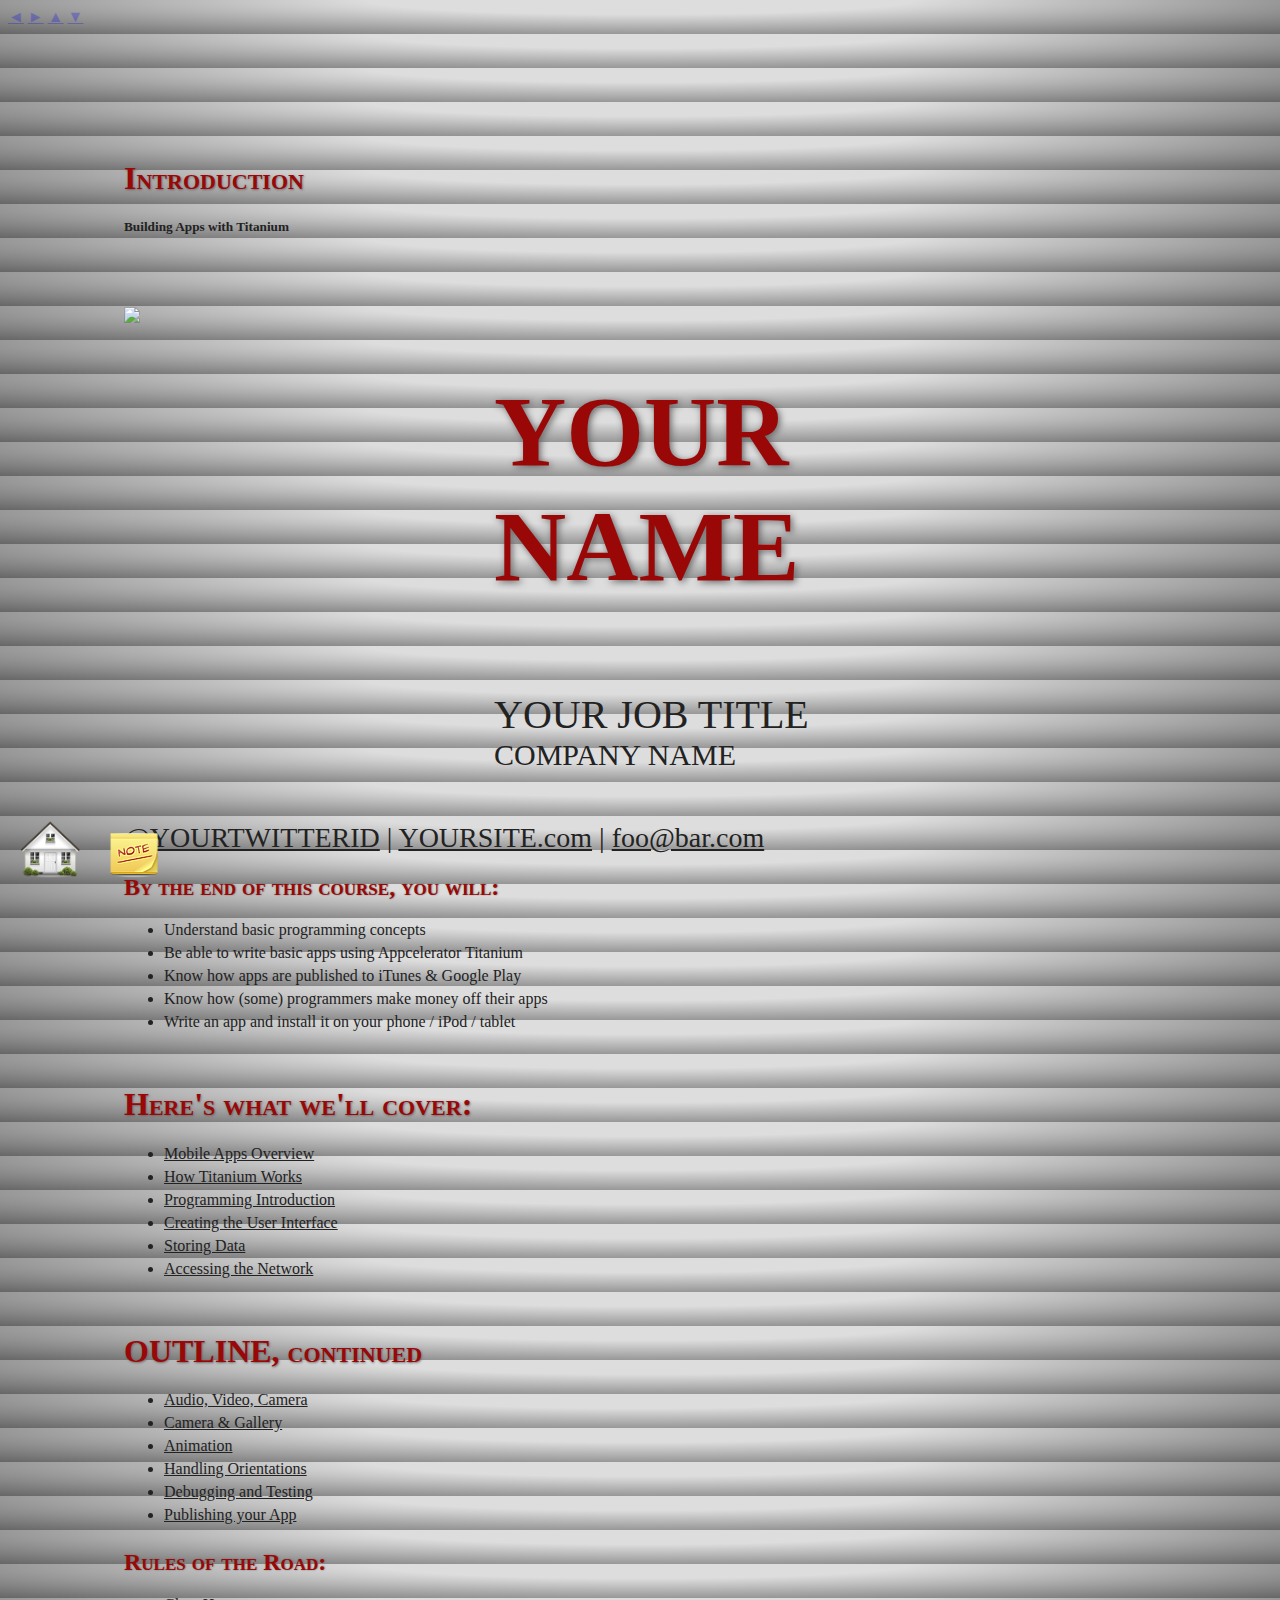
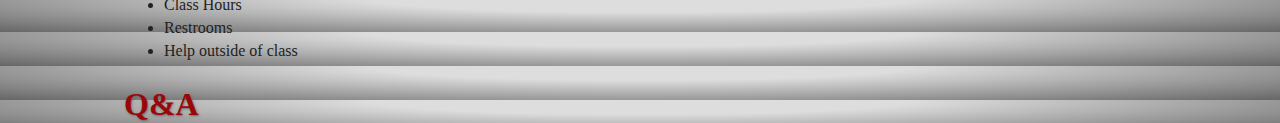
==== 000/index.html @ 1209c50f "Initial outline and lesson template" ====
<!doctype html>  
<html>
	<head>
		<meta charset="utf-8">
		<title>Introduction</title>
		<meta name="description" content="Introduction, Building Apps with Titanium">
    	<meta name="author" content="Appcelerator, Inc." />
		
		<link href='http://fonts.googleapis.com/css?family=Lato:400,700,400italic,700italic' rel='stylesheet' type='text/css'>
		<link rel="stylesheet" href="../../presentation-engine/reveal.js/css/reset.css">
		<link rel="stylesheet" href="../../presentation-engine/reveal.js/css/main.css">
		<link rel="stylesheet" href="../../presentation-engine/reveal.js/lib/zenburn.css">
		<link rel="stylesheet" href="../css/presentation.css">
		<script type="text/javascript" src="../../presentation-engine/js/l10n.js"></script>
		<script type="text/javascript" src="i18n/localizations.js"></script>
		<script>
		function loadStyleSheet(url){
		    if(document.createStyleSheet) {
		        try {document.createStyleSheet(url);} catch (e) { }
		    }
		    else{
		        var css;
		        css         = document.createElement('link');
		        css.rel     = 'stylesheet';
		        css.type    = 'text/css';
		        css.media   = "all";
		        css.href    = url;
		        document.getElementsByTagName("head")[0].appendChild(css);
		    }
		}
		var browserlang = document.documentElement.lang || String.locale || 'en-US';
		loadStyleSheet('../css/'+browserlang+'.css');
		</script>
		<link rel="stylesheet" href="../../presentation-engine/reveal.js/css/print.css" media="print">
	</head>
	
	<body>
		<div id="reveal">	
			<!-- Any section element inside of this container is displayed as a slide -->

			<!--
				SLIDE INSTRUCTIONS:
					- Set the <title> tag to this lesson's US English title
					- Set the <meta description tag to the US English course & lesson title
					- Add one <section></section> for each slide. Slides can contain most any valid HTML
					- Each text tag (<p> or <li> or <h1> etc.) must have a class name that begins with
						"l_" and is unique. Each of those class names must be added to the i18n/localizations.js
						file and their values must be set equal to the US English version of the strings. That 
						file is used for translation and its contents OVERRIDES the text in this file.
					- Each slide must have a <div class="slidenote"></div> container, which can be empty. These
						are used for presenter notes. They also must be given unique "l_" classnames and strings
						provided in the localizations.js file.
					- Please use inline CSS on the slides to size & arrange contents.
					- Graphics should be placed in the images folder and cropped/sized appropriately.
					- Assume a 1024 x 768 display resolution
					- A link to the index.html for each lesson must be added in order to the coursename/index.html
						title slide.
			-->
			
			
			<div class="slides">
				
				<section>
					<h1 style="margin-top:100px;" class="l_lessontitle">Introduction</h1>
					<h5 class="l_subtitle">Building Apps with Titanium</h5>
					<script>
						// DO NOT REMOVE THIS, MUST BE INCLUDED WITH THE FIRST SLIDE
						if( navigator.userAgent.match( /(iPhone|iPad|iPod|Android)/i ) )
						document.write( '<p style="color: rgba(0,0,0,0.3); text-shadow: none;">('+'Tap to navigate'+')</p>' );
					</script>
				<div class="slidenote"><div class="l_slidenote_titleslide"><b>This slide is to introduce the whole course and take care of housekeeping tasks </b> (agendas, etc.)
</div></div>
				</section>

				<section>
					<!--  UPDATE THIS section (slide) WITH YOUR NAME, EXPERIENCE, ETC.
							IF APPROPRIATE, DOWNLOAD THE CERTIFICATION LOGOS AND PLACE THEM IN THE images DIRECTORY
							AND UPDATE THE <p> below
					-->
					<img src="images/YOURPICTURE.jpg" style="width:320px; float:left; margin-right:50px; margin-top:50px;"/>
			    	<div style="width:600px; float:left;  margin-top:50px;">
			    		<img style="width:100px;margin-top:-8px;float:right;border:none !important;background:none !important;display:none;" src="images/YOURLOGO.png"/>
				    	<h1 style="text-align:left; font-size:100px;">YOUR NAME</h1>
				    	<div style="padding: 20px 0px 20px 0px; font-size:32px; text-align:left;">
				    		<div style="font-size:40px;">YOUR JOB TITLE</div> 
							<div style="font-size:30px;" class="profile_company">COMPANY NAME<br/>
								<img style="width:150px;display:none;" src="images/tce_color.png" />
								<img style="width:150px;display:none;" src="images/tcmd_color.png" />
								<img style="width:150px;display:none;" src="images/tcad_color.png" />
								</div>
				    	</div>
			    	</div>
			    	<div style="clear:both; height:30px;"></div>
			    	
			    	<!-- Enter your own website and twitter, or other contact info -->
			    	<div style="font-size:28px;">
			    		<a href="https://twitter.com/#!/YOURTWITTERID" target="_blank">@YOURTWITTERID</a> | <a href="http://yoursite.com/" target="_blank">YOURSITE.com</a> | <a href="mailto:foo@bar.com">foo@bar.com</a>
			    	</div>

					<div class="slidenote"><div class="l_slidenote_introduce_yourself"></div></div>
				</section>

				
				<section>
					<h2 class="l_course_objectives">By the end of this course, you will:</h2>
					<ul style="width:80%;">
						<li class="l_goal1">Understand basic programming concepts</li>
						<li class="l_goal2">Be able to write basic apps using Appcelerator Titanium</li>
						<li class="l_goal3">Know how apps are published to iTunes &amp; Google Play</li>
						<li class="l_goal4">Know how (some) programmers make money off their apps</li>
						<li class="l_goal5">Write an app and install it on your phone / iPod / tablet</li>
					</ul>
					<div class="slidenote"><div class="l_slidenote_course_objectives"></div></div>
				</section>

				<section id="agenda1">
					<h1 style="margin-top:50px;" class="l_agenda1_title">Here's what we'll cover:</h1>
			    	<ul>
			    		<li><a href="100/index.html" class="l_lesson2">Mobile Apps Overview</a></li>
			    		<li><a href="120/index.html" class="l_lesson4">How Titanium Works</a></li>
			    		<li><a href="110/index.html" class="l_lesson3">Programming Introduction</a></li>
			    		<li><a href="130/index.html" class="l_lesson5">Creating the User Interface</a></li>
			    		<li><a href="140/index.html" class="l_lesson6">Storing Data</a></li>
			    		<li><a href="150/index.html" class="l_lesson7">Accessing the Network</a></li>
			    	</ul>
				</section>

				<section id="agenda2">
					<h1 style="margin-top:50px;" class="l_agenda2_title">OUTLINE, continued</h1>
			    	<ul>
			    		<li><a href="110/index.html" class="l_lesson8">Audio, Video, Camera</a></li>
			    		<li><a href="110/index.html" class="l_lesson9">Camera &amp; Gallery</a></li>
			    		<li><a href="110/index.html" class="l_lesson9">Animation</a></li>
			    		<li><a href="110/index.html" class="l_lesson9">Handling Orientations</a></li>
			    		<li><a href="110/index.html" class="l_lesson10">Debugging and Testing</a></li>
			    		<li><a href="110/index.html" class="l_lesson11">Publishing your App</a></li>
			    	</ul>
				</section>

				<section>
					<h2 class="l_housekeeping">Rules of the Road:</h2>
					<ul>
						<li class="l_class_hours">Class Hours</li>
						<li class="l_restrooms">Restrooms</li>
						<li class="l_officehours">Help outside of class</li>
					</ul>
					<div class="slidenote"><div class="l_slidenote_housekeeping">Describe how your class will operate, rules that students will have to follow, etc. Also tell students how they can get help outside of class hours.</div></div>
				</section>
				
				
				<section>
					<h1 class="l_qa_slide">Q&amp;A</h1>
					<div class="slidenote"><div class="l_slidenote_qa"></div></div>
				</section>

			</div>

			<!-- MAKE NO CHANGES BELOW THIS LINE -->

			<!-- Appc logo and presenter notes -->
			<div id="appclogo"><a href="../index.html"><img src="../images/appu_thumb.png"/></a></div>
			<a id="presenternotes" onClick="openPresenterNotes()"><img src="../images/presenternotes.png" title='Open Presenter Notes Window' alt='Presenter notes'/></a>

			<!-- The navigational controls UI -->
			<aside class="controls">
				<a class="left" href="#">&#x25C4;</a>
				<a class="right" href="#">&#x25BA;</a>
				<a class="up" href="#">&#x25B2;</a>
				<a class="down" href="#">&#x25BC;</a>
			</aside>

			<!-- Displays presentation progress, max value changes via JS to reflect # of slides -->
			<div class="progress"><span></span></div>
			
		</div>
		
		<script src="../../presentation-engine/reveal.js/js/reveal.js"></script>
		<script src="../../presentation-engine/reveal.js/lib/highlight.js"></script>
		<script>
			// Parse the query string into a key/value object
			var query = {};
			location.search.replace( /[A-Z0-9]+?=(\w*)/gi, function(a) {
				query[ a.split( '=' ).shift() ] = a.split( '=' ).pop();
			} );

			Reveal.initialize({
				// Display controls in the bottom right corner
				controls: true,

				// Display a presentation progress bar
				progress: true,

				// If true; each slide will be pushed to the browser history
				history: true,

				// Flags if mouse wheel navigation should be enabled
				mouseWheel: true,

				// Apply a 3D roll to links on hover
				rollingLinks: true,

				// UI style
				theme: query.theme || 'default', // default/neon

				// Transition style
				transition: query.transition || 'default' // default/cube/page/concave/linear(2d)
			});

			hljs.initHighlightingOnLoad();
		</script>
		<script src="../../presentation-engine/js/localize.js"></script>
		<script>
			var presenterNotesWindow = null;
			function openPresenterNotes() {
				presenterNotesWindow = window.open('presenternotes.html', presenterNotesWindow, "location=0,menubar=no,toolbar=no,height=600,width=800");
			}
		</script>
		<script>
		var s = (function load(){
			var s = {};
			if(window.outerHeight){
				s = { w: window.outerWidth, h: window.outerHeight};
			}
			else {
				s = { w: document.body.clientWidth, h: document.body.clientHeight};
			}
			return s;
		})();
		if(s.w < 1000 || s.h < 800) {
			var slides = document.querySelectorAll( '#reveal .slides' );
			for( var i = 0, len = slides.length; i < len; i++ ) {
				slides[i].classList.add( 'smallscreen' );
		    }
		}
		</script>
	</body>
</html>
---- css/presentation.css ----
/*
	SELECTORS FOR PRESENTATION NOTES
*/
#appclogo {
	/* ICON/BUTTON IN SLIDESHOW */
	position: absolute;
	bottom: 20px;
	left: 20px;
	width: 60px;
	height: 60px;
}
#appclogo img {
	width: 60px;
	height: 60px;
}
#presenternotes {
	/* ICON/BUTTON IN SLIDESHOW */
	position: absolute;
	bottom: 20px;
	left: 110px;
	width: 48px;
	height: 48px;
}
#presenternotes img {
	width: 48px;
	height: 48px;
}
.slidenote {
	/* HIDES PRESENTER NOTES IN THE SLIDESHOW ITSELF */
	display:none;
}
@font-face {
	font-family: 'Open Sans';
	src: url('OpenSans-Semibold.ttf') format('truetype');
	font-weight: normal;
	font-style: normal;
}
@font-face {
	font-family: 'Museo';
	src: url('../../presentation-engine/fonts/MuseoSans_700.otf') format('opentype');
	font-weight: normal;
	font-style: normal;
}
#presenter {
	/* CONTROLS TEXT OUTPUT IN THE PRESENTER NOTES WINDOW */
	margin:5px 10px;
	font-size: 0.65em !important;
	font-family: 'Open Sans';
}
.nestedarrow {
	width: 50px;
	height: 50px;
	position: absolute;
	bottom:0;
	left:50%;
	margin: 0;
	background: rgba(0,0,0,0) !important;
	border: 0px !important;
}
.nestedarrow img {
	margin: 0;
	background: rgba(0,0,0,0) !important;
	border: 0px !important;
	width: 50px;
	height: 50px;
	
}

/*
	TRAINING SPECIFIC OVERRIDES OF DEFAULT TITAN/REVEAL CSS CLASSES
*/

html {
	background: #666; /* A2BCC6 */
	background: -moz-radial-gradient(top, ellipse cover, #ddd 30%, #666 100%);
	background: -webkit-gradient(radial, top center, 0px, top center, 100%, color-stop(30%,#ddd), color-stop(100%,#666));
	background: -webkit-radial-gradient(top, ellipse cover, #ddd 30%,#666 100%);
	background: -o-radial-gradient(top, ellipse cover, #ddd 30%,#666 100%);
	background: -ms-radial-gradient(top, ellipse cover, #ddd 30%,#666 100%);
	background: radial-gradient(top, ellipse cover, #ddd 30%,#666 100%);
}
#reveal h1, 
#reveal h2, 
#reveal h3, 
#reveal h4 {
	color: #9A0707;
	text-shadow: 0.02em 0.02em 0.07em #666;
}
p, div, li, td, h5 { color: #222 !important; font-family: 'Museo' !important; }
section a { color: #222 !important; text-decoration:underline !important;}
li { padding-bottom: 5px; }

#reveal pre code {
	font-size: 1.5em !important;
	line-height: 1.2em;
}

#reveal .slides {
	position: absolute;
	width: 1024px;
	height: 800px;
	
	left: 50%;
	top: 40%;
	margin-left: -516px;
	margin-top: -320px;
	padding: 20px 0px;
}
/* small screen version */
.smallscreen {
	width: 780px !important;
	height: 640px !important;
	margin-left: -390px !important;
	margin-top: -280px !important;
}


#reveal .controls a {
	opacity: 0.25 !important;
}
#reveal .controls a.enabled {
	color: #9A0707 !important;
	opacity: 0.6 !important;
}
#reveal .progress span {
	background: #9A0707 !important;
}
#reveal h1, #reveal h2, #reveal h3 {
    text-transform: none;
    font-variant: small-caps;
}

/* FOR THE LAB SLIDES */
#labwrapper a:not(.image) {
	text-decoration:underline;
}
#labwrapper ul {
	margin-left:30px;
}
#labwrapper h1 {
	font-size: 2.75em;
}
#labwrapper h2 {
	font-size: 2.5em;
}
#labwrapper {
	margin: 0 10px;
	font-size: 0.6em;
	line-height: 1.25em;
	text-align: left !important;
	overflow-x: scroll;
	overflow-y: visible;
	height: 100%;
	width: 950px;
}
#labwrapper table {
	border: 0;
	width: 90%;
	margin: 0 35px 0 10px;
}
.tdfiller {
	width: 80px;
}
.labinstructions {
	padding-left:24px;
	text-indent:-24px;
}
.labexplanations {
	font-style: italic;
	padding-bottom: 20px;
}
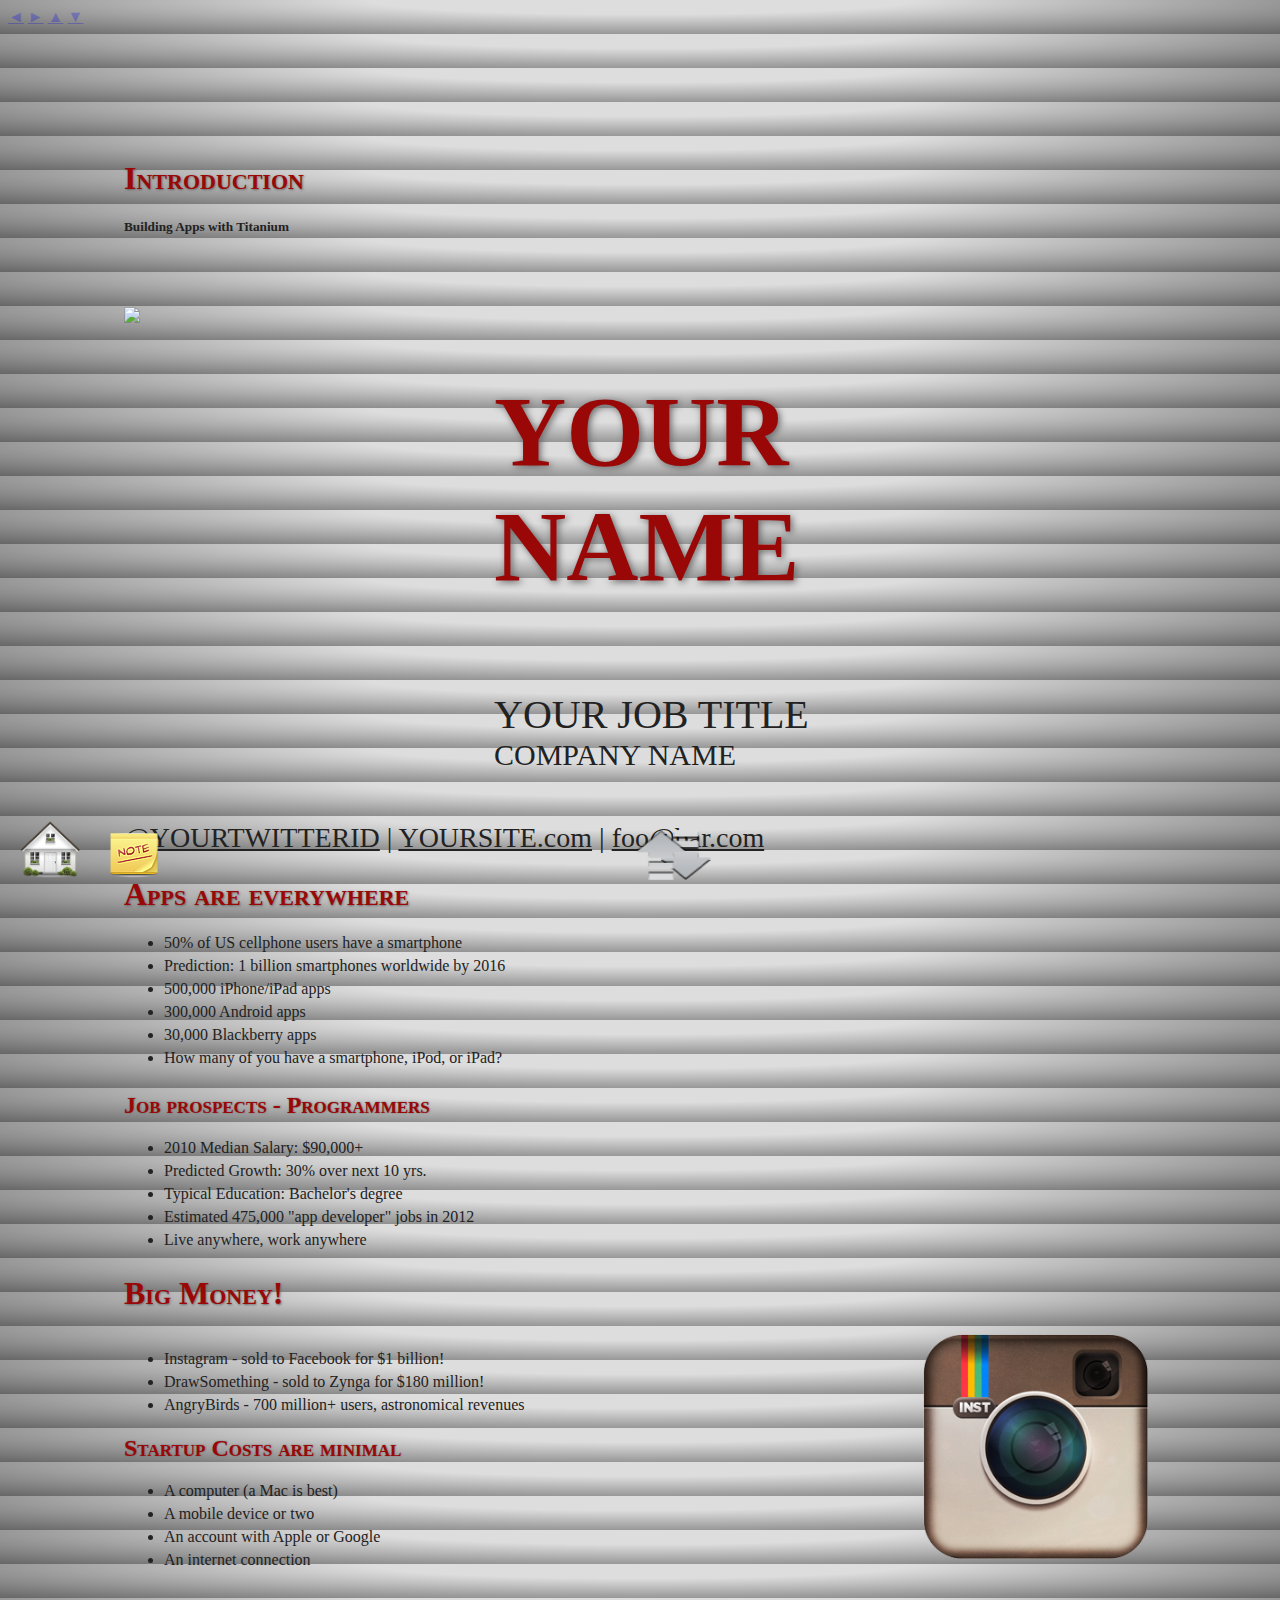
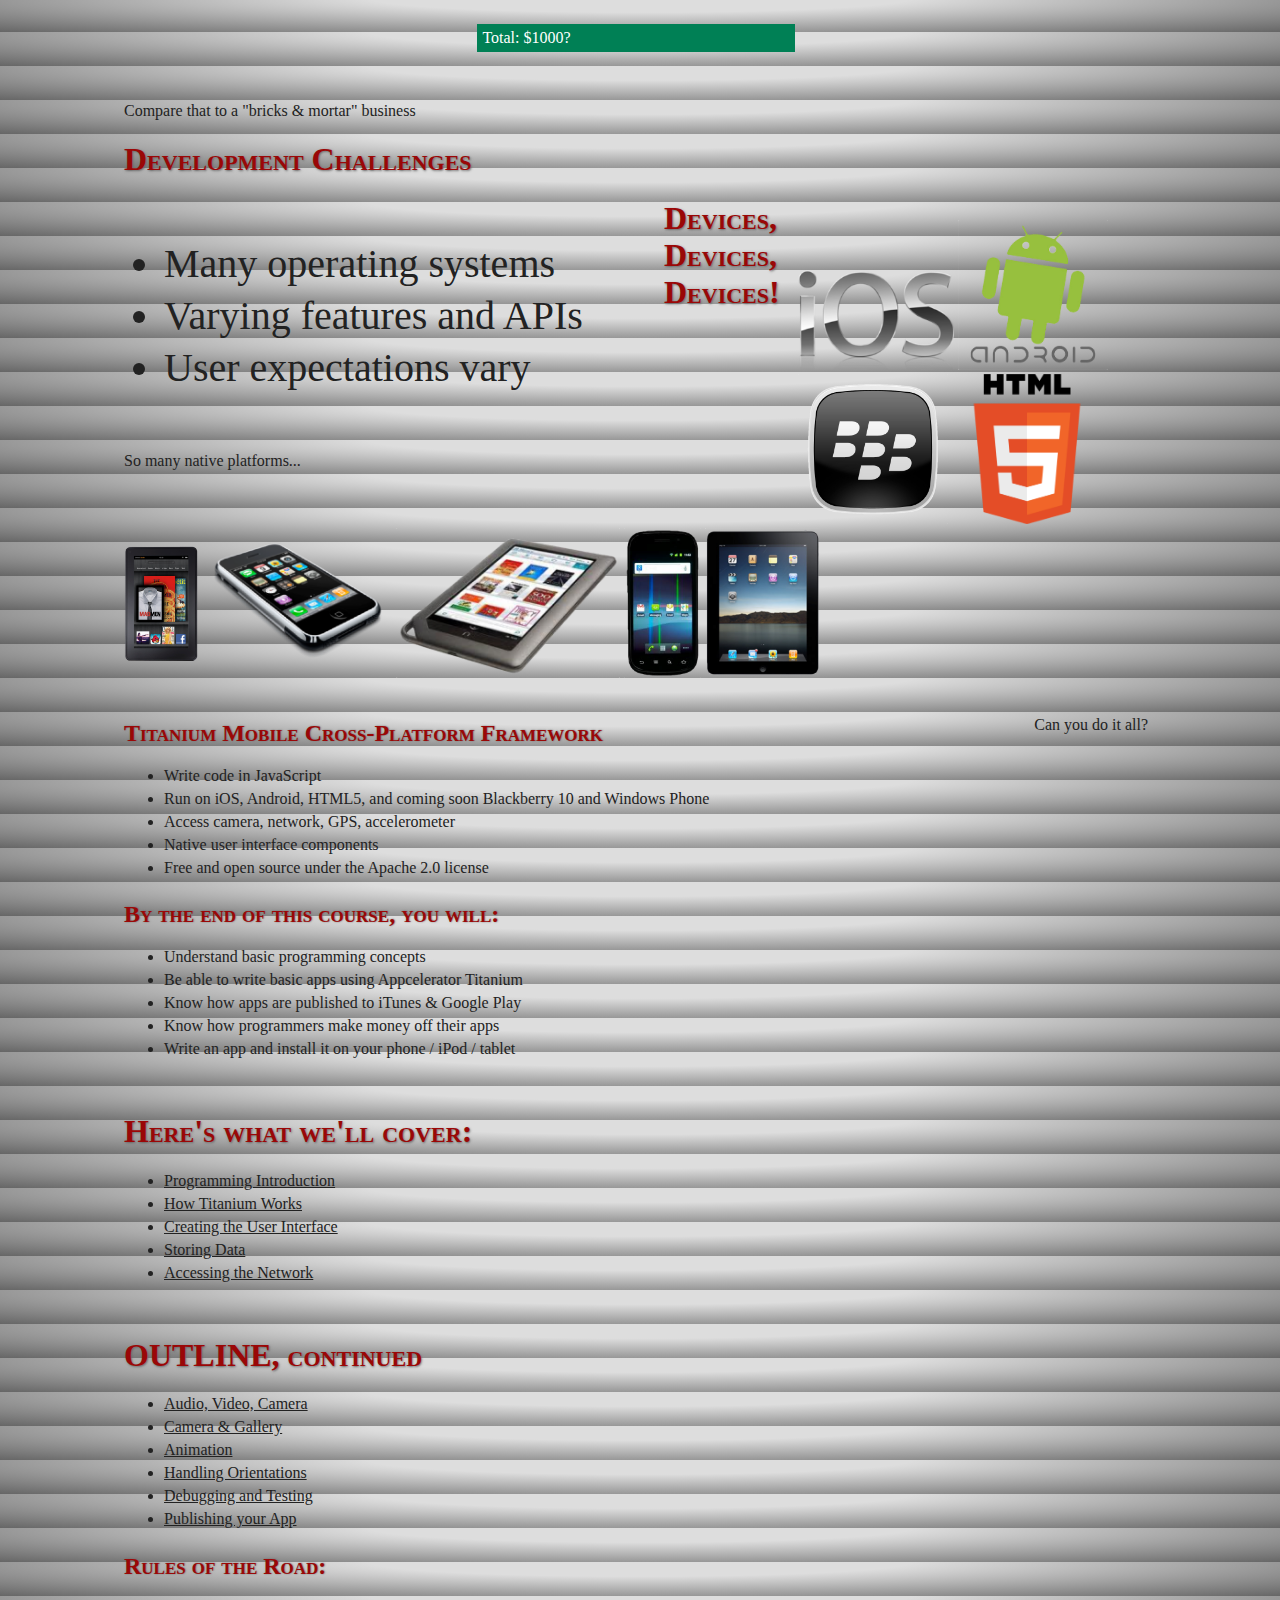
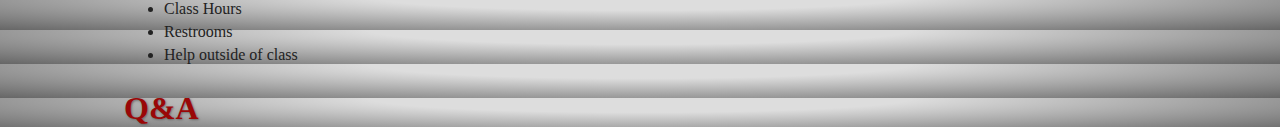
==== commit bbbc454d: "intro lesson updates" ====
--- a/000/index.html
+++ b/000/index.html
@@ -100,6 +100,103 @@
 					<div class="slidenote"><div class="l_slidenote_introduce_yourself"></div></div>
 				</section>
 
+				<section>
+					<h1 style="" class="l_market">Apps are everywhere</h1>
+					<ul style="width:80%;">
+						<li class="l_market4">50% of US cellphone users have a smartphone</li>
+						<li class="l_market5">Prediction: 1 billion smartphones worldwide by 2016</li>
+						<li class="l_market1">500,000 iPhone/iPad apps</li>
+						<li class="l_market2">300,000 Android apps</li>
+						<li class="l_market3">30,000 Blackberry apps</li>
+						<li class="l_market6">How many of you have a smartphone, iPod, or iPad?</li>
+					</ul>
+
+					<div class="slidenote"><div class="l_slidenote_market"></div></div>
+				</section>
+
+				<section>
+					<h2 style="" class="l_jobprospects">Job prospects - Programmers</h2>
+					<ul style="width:80%;">
+						<li class="l_jobs1">2010 Median Salary: $90,000+</li>
+						<li class="l_jobs2">Predicted Growth: 30% over next 10 yrs.</li>
+						<li class="l_jobs3">Typical Education: Bachelor's degree</li>
+						<li class="l_jobs4">Estimated 475,000 "app developer" jobs in 2012</li>
+						<li class="l_jobs5">Live anywhere, work anywhere</li>
+					</ul>
+					<div class="slidenote"><div class="l_slidenote_jobprospects">Statistics for app developers aren't widely available because until recently those jobs didn't exist. Estimates put the total at roughly 475,000 app developer jobs at the beginning of 2012. Even for "general" programmers, the employment prospects are great. High salary, good job growth, and your pick of location and company.</div></div>
+				</section>
+
+				<section>
+					<h1 style="" class="l_sales">Big Money!</h1>
+					<img style="float: right; width:225px;" src="images/instagram.png"/>
+					<ul style="width:70%; float:left;">
+						<li class="l_sales1">Instagram - sold to Facebook for $1 billion!</li>
+						<li class="l_sales2">DrawSomething - sold to Zynga for $180 million!</li>
+						<li class="l_sales3">AngryBirds - 700 million+ users, astronomical revenues</li>
+					</ul>
+					<div class="slidenote"><div class="l_slidenote_sales">Some programmers start their own businesses. There can be big money payoffs for the right app and right business. Obviously, few achieve this level of financial success. But the prospects for a huge return are probably far better than for a traditional business, such as retail, the trades (contractor, heating, etc.), or manufacturing.</div></div>
+				</section>
+
+				<section>
+					<h2 style="" class="l_startup">Startup Costs are minimal</h2>
+					<ul style="width:80%;">
+						<li class="l_startup1">A computer (a Mac is best)</li>
+						<li class="l_startup2">A mobile device or two</li>
+						<li class="l_startup3">An account with Apple or Google</li>
+						<li class="l_startup4">An internet connection</li>
+					</ul>
+					<p class="l_startupsum fragment" style="margin:50px auto;width:30%;color:#fff !important;background-color:#008055;padding:5px;">Total: $1000?</p>
+					<p class="l_startupsum2 fragment">Compare that to a "bricks &amp; mortar" business</p>
+					<div class="slidenote"><div class="l_slidenote_startupsum">Most households have a computer, a mobile device, and an internet connection. You'll need a Mac to write iPhone (iOS) apps because Apple publishes their programming tools for only Mac computers. You can buy a used Mac off of Craigslist for less than $1000 and you probably already have an iPod or smartphone in your house. Compare the level of investment to start a traditional business, which could run into the tens or hundreds of thousands of dollars.</div></div>
+				</section>
+
+				<section>
+					<section>
+						<h1 style="" class="l_devchallenges">Development Challenges</h1>
+						<ul style="float:left; width:500px; margin-top:40px; font-size:40px;">
+							<li class="l_devchal1">Many operating systems</li>
+							<li class="l_devchal2">Varying features and APIs</li>
+							<li class="l_devchal3">User expectations vary</li>
+						</ul>
+						<div style="float:right; width:350px; margin-top:20px;">
+							<img src="images/ios.png" style="height:100px;"/>
+							<img src="images/android_transparent.png" style="height:150px;"/>
+							<img src="images/bb.png" style="height:150px;"/>
+							<img src="images/html5.png" style="height:150px;"/>
+						</div>
+						<div class="slidenote"><div class="l_slidenote_devchallenges">While iOS and the App Store dominate the app economy, there are many other opportunities. Plus, there's huge potential for those that can program for more than one of those devices.</div></div>
+						<div class="nestedarrow"><img width="178" height="238" src="images/arrow.png" class="nestedarrow"/></div>
+					</section>
+					<section>
+						<h1 style="" class="l_devices">Devices, Devices, Devices!</h1>
+						<p style="float:left;" class="l_somany">So many native platforms...</p>
+						<div style="clear:both;">
+							<img style="height:150px;" src="images/devices/androidtablet.png"/>
+							<img style="height:150px;" src="images/devices/iphone.png"/>
+							<img style="height:150px;" src="images/devices/nook.png" />
+							<img style="height:150px;" src="images/devices/android.png"/>
+							<img style="height:150px;" src="images/devices/ipad.png"/>
+						</div>
+						<br>
+						<p style="float:right;" class="l_sofew">Can you do it all?</p>
+						<div class="nestedarrow"><img width="178" height="238" src="images/arrow.png" class="nestedarrow"/></div>
+						<div class="slidenote"><div class="l_slidenote_sofew">There are many mobile device platforms you could program for. Can you learn four or five programming languages? And learn them well?</div></div>
+					</section>
+
+					<section>
+						<h2 class="l_titanium">Titanium Mobile Cross-Platform Framework</h2>
+					<ul style="width:80%;">
+						<li class="l_titanium1">Write code in JavaScript</li>
+						<li class="l_titanium2">Run on iOS, Android, HTML5, and coming soon Blackberry 10 and Windows Phone</li>
+						<li class="l_titanium4">Access camera, network, GPS, accelerometer</li>
+						<li class="l_titanium5">Native user interface components</li>
+						<li class="l_titanium3">Free and open source under the Apache 2.0 license</li>
+					</ul>
+						<div class="slidenote"><div class="l_slidenote_titanium"></div></div>
+						<div class="nestedarrow"><img width="178" height="238" src="../images/arrow.png" style="-webkit-transform: rotate(180deg);"/></div>
+					</section>
+
+				</section>
 				
 				<section>
 					<h2 class="l_course_objectives">By the end of this course, you will:</h2>
@@ -107,7 +204,7 @@
 						<li class="l_goal1">Understand basic programming concepts</li>
 						<li class="l_goal2">Be able to write basic apps using Appcelerator Titanium</li>
 						<li class="l_goal3">Know how apps are published to iTunes &amp; Google Play</li>
-						<li class="l_goal4">Know how (some) programmers make money off their apps</li>
+						<li class="l_goal4">Know how programmers make money off their apps</li>
 						<li class="l_goal5">Write an app and install it on your phone / iPod / tablet</li>
 					</ul>
 					<div class="slidenote"><div class="l_slidenote_course_objectives"></div></div>
@@ -116,9 +213,8 @@
 				<section id="agenda1">
 					<h1 style="margin-top:50px;" class="l_agenda1_title">Here's what we'll cover:</h1>
 			    	<ul>
-			    		<li><a href="100/index.html" class="l_lesson2">Mobile Apps Overview</a></li>
+			    		<li><a href="110/index.html" class="l_lesson3">Programming Introduction</a></li>
 			    		<li><a href="120/index.html" class="l_lesson4">How Titanium Works</a></li>
-			    		<li><a href="110/index.html" class="l_lesson3">Programming Introduction</a></li>
 			    		<li><a href="130/index.html" class="l_lesson5">Creating the User Interface</a></li>
 			    		<li><a href="140/index.html" class="l_lesson6">Storing Data</a></li>
 			    		<li><a href="150/index.html" class="l_lesson7">Accessing the Network</a></li>
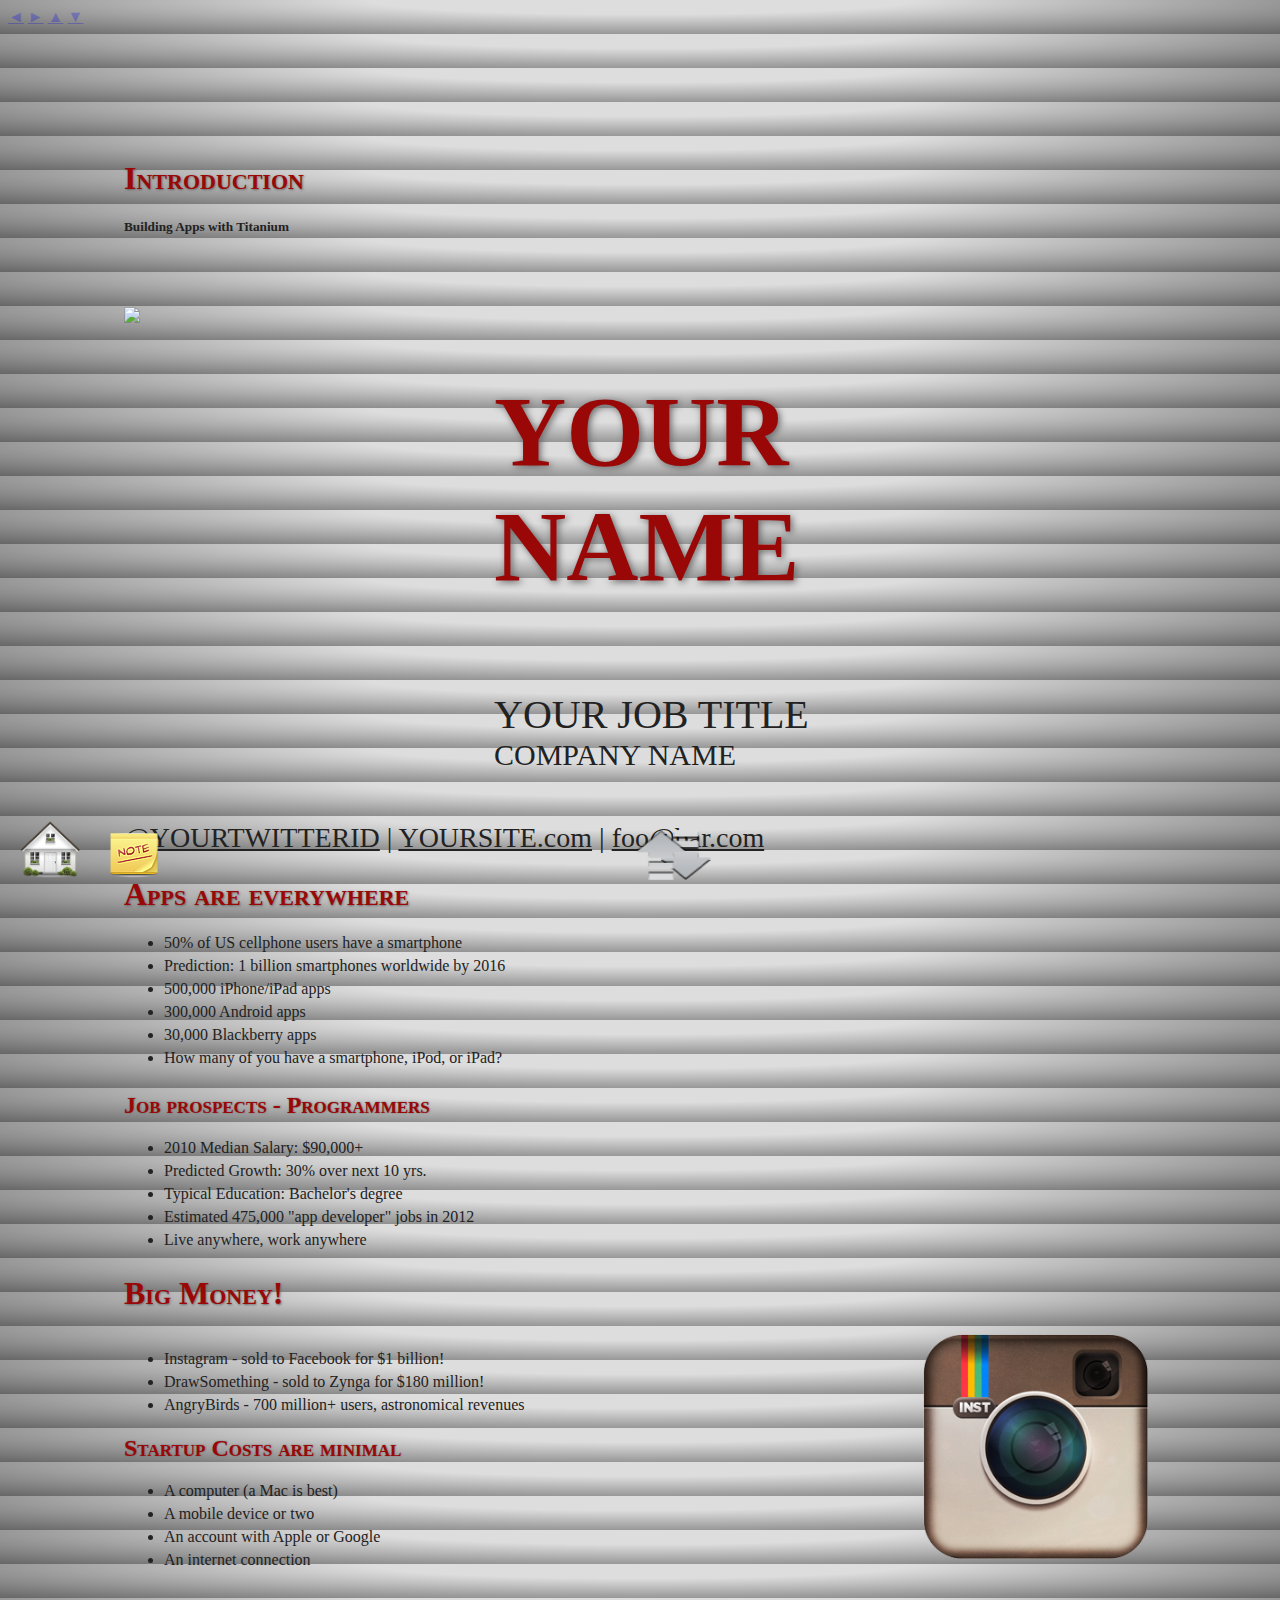
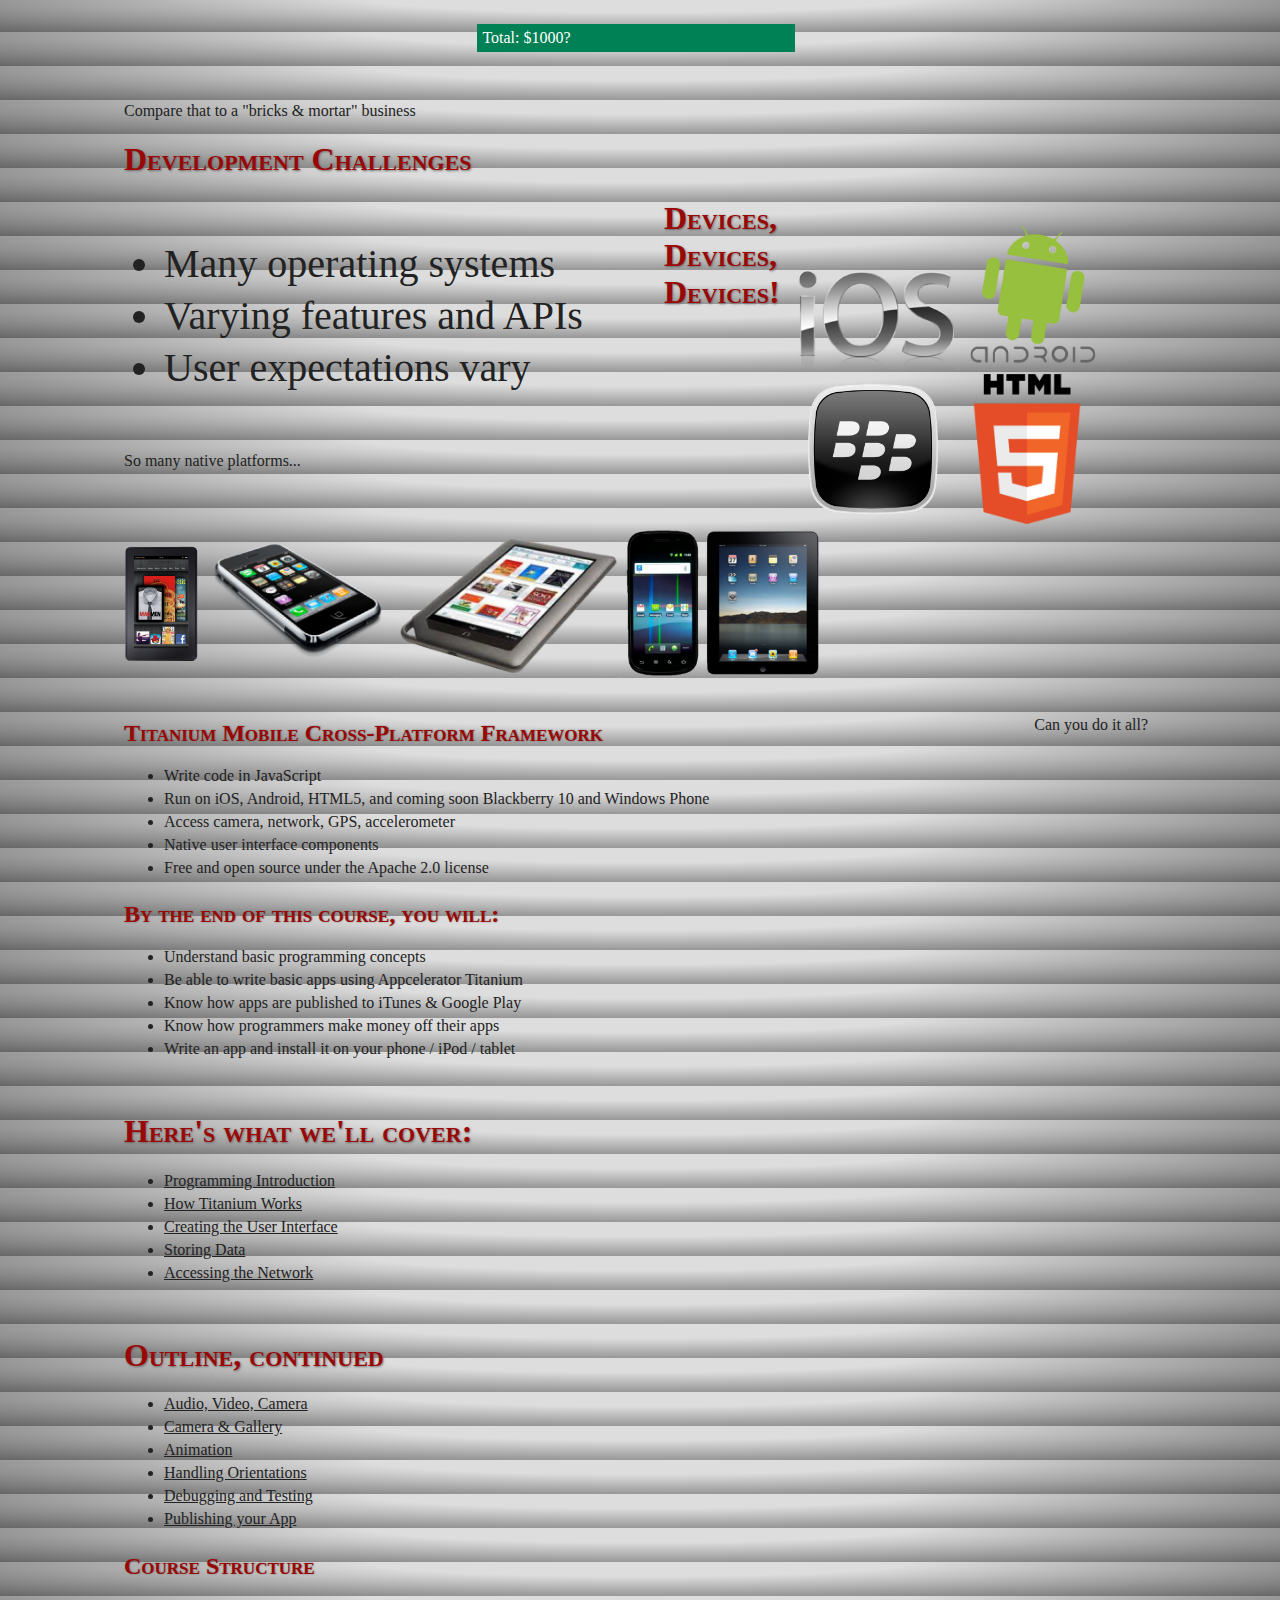
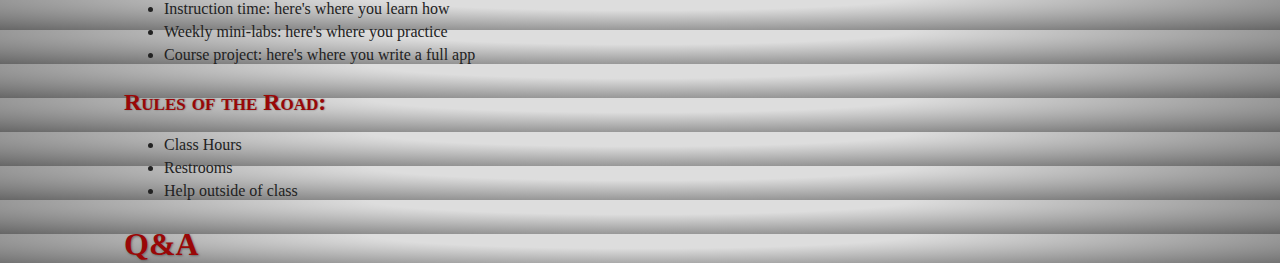
==== commit d4eb677b: "updates" ====
--- a/000/index.html
+++ b/000/index.html
@@ -9,7 +9,7 @@
 		<link href='http://fonts.googleapis.com/css?family=Lato:400,700,400italic,700italic' rel='stylesheet' type='text/css'>
 		<link rel="stylesheet" href="../../presentation-engine/reveal.js/css/reset.css">
 		<link rel="stylesheet" href="../../presentation-engine/reveal.js/css/main.css">
-		<link rel="stylesheet" href="../../presentation-engine/reveal.js/lib/zenburn.css">
+		<link rel="stylesheet" href="../css/magula.css">
 		<link rel="stylesheet" href="../css/presentation.css">
 		<script type="text/javascript" src="../../presentation-engine/js/l10n.js"></script>
 		<script type="text/javascript" src="i18n/localizations.js"></script>
@@ -213,24 +213,34 @@
 				<section id="agenda1">
 					<h1 style="margin-top:50px;" class="l_agenda1_title">Here's what we'll cover:</h1>
 			    	<ul>
-			    		<li><a href="110/index.html" class="l_lesson3">Programming Introduction</a></li>
-			    		<li><a href="120/index.html" class="l_lesson4">How Titanium Works</a></li>
-			    		<li><a href="130/index.html" class="l_lesson5">Creating the User Interface</a></li>
-			    		<li><a href="140/index.html" class="l_lesson6">Storing Data</a></li>
-			    		<li><a href="150/index.html" class="l_lesson7">Accessing the Network</a></li>
+			    		<li><a href="../100/index.html" class="l_lesson3">Programming Introduction</a></li>
+			    		<li><a href="../110/index.html" class="l_lesson4">How Titanium Works</a></li>
+			    		<li><a href="../120/index.html" class="l_lesson5">Creating the User Interface</a></li>
+			    		<li><a href="../130/index.html" class="l_lesson6">Storing Data</a></li>
+			    		<li><a href="../140/index.html" class="l_lesson7">Accessing the Network</a></li>
 			    	</ul>
 				</section>
 
 				<section id="agenda2">
-					<h1 style="margin-top:50px;" class="l_agenda2_title">OUTLINE, continued</h1>
+					<h1 style="margin-top:50px;" class="l_agenda2_title">Outline, continued</h1>
 			    	<ul>
-			    		<li><a href="110/index.html" class="l_lesson8">Audio, Video, Camera</a></li>
-			    		<li><a href="110/index.html" class="l_lesson9">Camera &amp; Gallery</a></li>
-			    		<li><a href="110/index.html" class="l_lesson9">Animation</a></li>
-			    		<li><a href="110/index.html" class="l_lesson9">Handling Orientations</a></li>
-			    		<li><a href="110/index.html" class="l_lesson10">Debugging and Testing</a></li>
-			    		<li><a href="110/index.html" class="l_lesson11">Publishing your App</a></li>
+			    		<li><a href="../110/index.html" class="l_lesson8">Audio, Video, Camera</a></li>
+			    		<li><a href="../110/index.html" class="l_lesson9">Camera &amp; Gallery</a></li>
+			    		<li><a href="../110/index.html" class="l_lesson9">Animation</a></li>
+			    		<li><a href="../110/index.html" class="l_lesson9">Handling Orientations</a></li>
+			    		<li><a href="../110/index.html" class="l_lesson10">Debugging and Testing</a></li>
+			    		<li><a href="../110/index.html" class="l_lesson11">Publishing your App</a></li>
 			    	</ul>
+				</section>
+
+				<section>
+					<h2 style="" class="l_classstructure">Course Structure</h2>
+					<ul style="width:80%;">
+						<li class="l_classstructure1">Instruction time: here's where you learn how</li>
+						<li class="l_classstructure2">Weekly mini-labs: here's where you practice</li>
+						<li class="l_classstructure3">Course project: here's where you write a full app</li>
+					</ul>
+					<div class="slidenote"><div class="l_slidenote_classstructure">NOTE TO INSTRUCTOR: tell the students how you'll run the class. We suggest you use a mix of formal instruction (lecture) and self-directed exploratory learning (students working on their own or in a small group to discover solutions to challenges). The course project could be done in small groups, individually, or as the class. You could use a "hackathon" format for weekly or bi-weekly meetings to give students time to work on this project. You could assign a course project but better yet, let students come up with their own app idea (with your guidance). You can do any or all of this online (Skype, Google Hangouts, etc).</div></div>
 				</section>
 
 				<section>
@@ -240,7 +250,7 @@
 						<li class="l_restrooms">Restrooms</li>
 						<li class="l_officehours">Help outside of class</li>
 					</ul>
-					<div class="slidenote"><div class="l_slidenote_housekeeping">Describe how your class will operate, rules that students will have to follow, etc. Also tell students how they can get help outside of class hours.</div></div>
+					<div class="slidenote"><div class="l_slidenote_housekeeping">NOTE TO INSTRUCTOR: describe how your class will operate, rules that students will have to follow, etc. Also tell students how they can get help outside of class hours.</div></div>
 				</section>
 				
 				
--- a/css/magula.css
+++ b/css/magula.css
@@ -0,0 +1,118 @@
+﻿/*
+Description: Magula style for highligh.js
+Author: Ruslan Keba <rukeba@gmail.com>
+Website: http://rukeba.com/
+Version: 1.0
+Date: 2009-01-03
+Music: Aphex Twin / Xtal
+*/
+
+pre code {
+  display: block; padding: 0.5em;
+  background-color: #fcfcfc;
+}
+
+pre code,
+pre .ruby .subst,
+pre .lisp .title {
+  color: black;
+}
+
+pre .string,
+pre .title,
+pre .parent,
+pre .tag .value,
+pre .rules .value,
+pre .rules .value .number,
+pre .preprocessor,
+pre .ruby .symbol,
+pre .ruby .symbol .string,
+pre .ruby .symbol .keyword,
+pre .ruby .symbol .keymethods,
+pre .instancevar,
+pre .aggregate,
+pre .template_tag,
+pre .django .variable,
+pre .smalltalk .class,
+pre .addition,
+pre .flow,
+pre .stream,
+pre .bash .variable,
+pre .apache .cbracket {
+  color: #030;
+}
+
+pre .comment,
+pre .annotation,
+pre .template_comment,
+pre .diff .header,
+pre .chunk {
+  color: #444;
+}
+
+pre .number,
+pre .date,
+pre .regexp,
+pre .literal,
+pre .smalltalk .symbol,
+pre .smalltalk .char,
+pre .change,
+pre .tex .special {
+  color: #500;
+}
+
+pre .label,
+pre .javadoc,
+pre .ruby .string,
+pre .decorator,
+pre .filter .argument,
+pre .localvars,
+pre .array,
+pre .attr_selector,
+pre .pseudo,
+pre .pi,
+pre .doctype,
+pre .deletion,
+pre .envvar,
+pre .shebang,
+pre .apache .sqbracket,
+pre .nginx .built_in,
+pre .tex .formula,
+pre .input_number {
+  color: #00e;
+}
+
+pre .keyword,
+pre .id,
+pre .phpdoc,
+pre .title,
+pre .built_in,
+pre .aggregate,
+pre .smalltalk .class,
+pre .winutils,
+pre .bash .variable,
+pre .apache .tag,
+pre .xml .tag,
+pre .xml .title,
+pre .tex .command {
+  font-weight: bold;
+  color: navy;
+}
+
+pre .nginx .built_in {
+  font-weight: normal;
+}
+
+pre .xml .css,
+pre .xml .javascript,
+pre .xml .vbscript,
+pre .tex .formula {
+  opacity: 0.5;
+}
+
+/* --- */
+pre .apache .tag {
+  font-weight: bold;
+  color: blue;
+}
+
